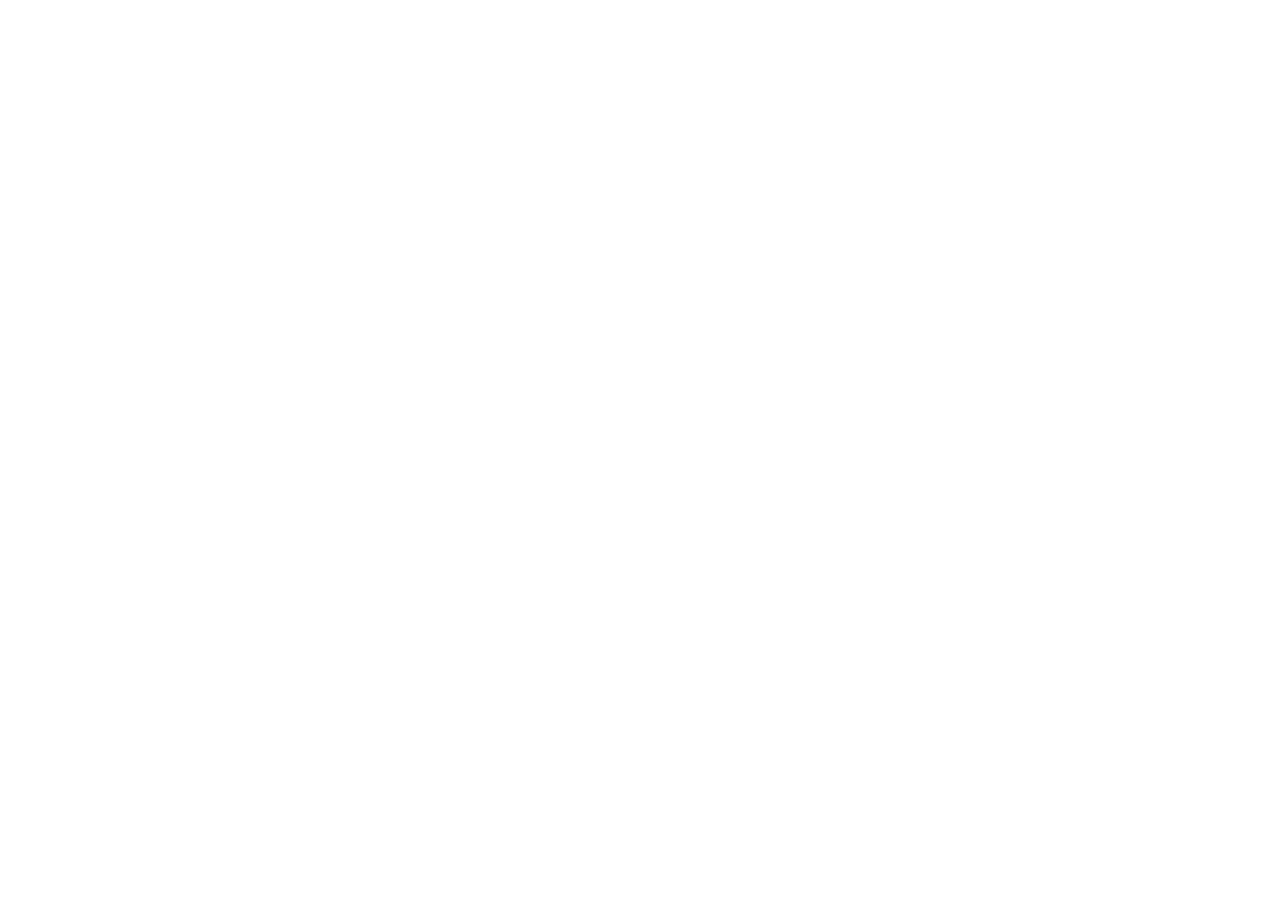
==== maquetacionWeb/index.html @ 14cb35d9 "Se agrego carpeta con proyecto maquetacionWeb" ====
<!DOCTYPE html>
<html lang="en">
<head>
    <meta charset="UTF-8">
    <meta http-equiv="X-UA-Compatible" content="IE=edge">
    <meta name="viewport" content="width=device-width, initial-scale=1.0">
    <link rel="preconnect" href="https://fonts.googleapis.com">
    <link rel="preconnect" href="https://fonts.gstatic.com" crossorigin>
    <link href="https://fonts.googleapis.com/css2?family=Quicksand:wght@300;500;700&family=Raleway:wght@400;500;600;700&display=swap" rel="stylesheet"> 
    <title>Document</title>
    <style>
        :root{
            --white: #FFFFFF;
            --black: #000000; 
            --very-light-pink: #C7C7C7;
            --text-input-field: #F7F7F7;
            --hospital-green: #ACD9B2;
        }
        body{
            font-family: 'Quicksand', sans-serif;
            font-family: 'Raleway', sans-serif;
        }
    </style>
</head>
<body>
    
</body>
</html>
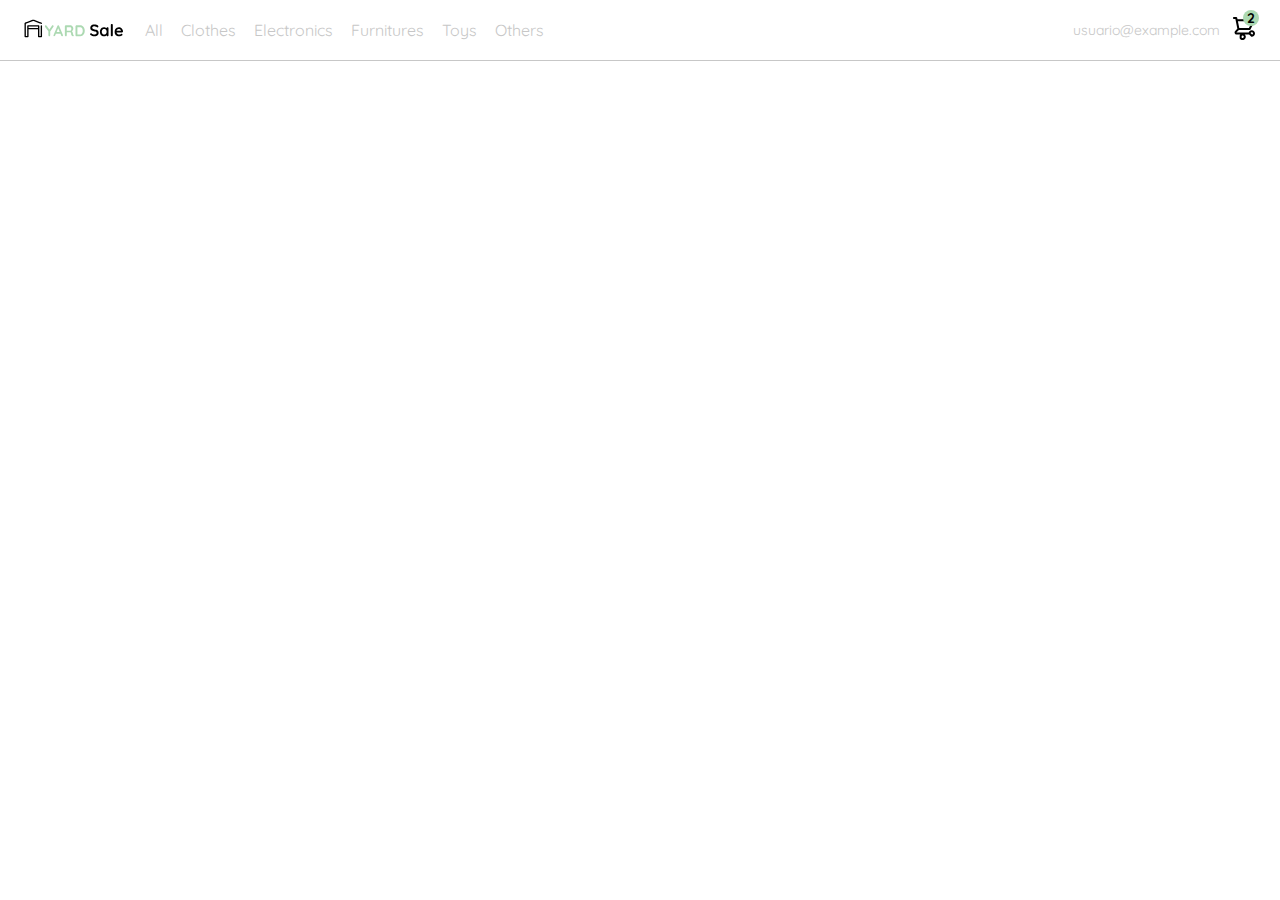
==== commit 89e2ea30: "Fusion del menu en desktop" ====
--- a/maquetacionWeb/index.html
+++ b/maquetacionWeb/index.html
@@ -1,28 +1,76 @@
 <!DOCTYPE html>
 <html lang="en">
+
 <head>
-    <meta charset="UTF-8">
-    <meta http-equiv="X-UA-Compatible" content="IE=edge">
-    <meta name="viewport" content="width=device-width, initial-scale=1.0">
-    <link rel="preconnect" href="https://fonts.googleapis.com">
-    <link rel="preconnect" href="https://fonts.gstatic.com" crossorigin>
-    <link href="https://fonts.googleapis.com/css2?family=Quicksand:wght@300;500;700&family=Raleway:wght@400;500;600;700&display=swap" rel="stylesheet"> 
-    <title>Document</title>
-    <style>
-        :root{
-            --white: #FFFFFF;
-            --black: #000000; 
-            --very-light-pink: #C7C7C7;
-            --text-input-field: #F7F7F7;
-            --hospital-green: #ACD9B2;
-        }
-        body{
-            font-family: 'Quicksand', sans-serif;
-            font-family: 'Raleway', sans-serif;
-        }
-    </style>
+  <meta charset="UTF-8" />
+  <meta http-equiv="X-UA-Compatible" content="IE=edge" />
+  <meta name="viewport" content="width=device-width, initial-scale=1.0" />
+  
+  <link rel="preconnect" href="https://fonts.googleapis.com" />
+  <link rel="preconnect" href="https://fonts.gstatic.com" crossorigin />
+  <link href="https://fonts.googleapis.com/css2?family=Quicksand:wght@300;500;700&display=swap" rel="stylesheet" />
+ 
+  <link rel="stylesheet" href="./styles.css">
+  
+  <title>YardSale: tienda online</title>
+  
 </head>
+
 <body>
-    
+  <nav>
+
+    <img src="./icons/icon_menu.svg" alt="menu" class="menu">
+    <div class="navbar-left">
+      <img src="./logos/logo_yard_sale.svg" alt="logo" class="logo">
+      <ul>
+        <li>
+          <a href="">All</a>
+        </li>
+        <li>
+          <a href="">Clothes</a>
+        </li>
+        <li>
+          <a href="">Electronics</a>
+        </li>
+        <li>
+          <a href="">Furnitures</a>
+        </li>
+        <li>
+          <a href="">Toys</a>
+        </li>
+        <li>
+          <a href="">Others</a>
+        </li>
+      </ul>
+    </div>
+
+    <div class="navbar-right">
+      <ul>
+        <li class="navbar-email">usuario@example.com</li>
+        <li class="navbar-shopping-cart">
+          <img src="./icons/icon_shopping_cart.svg" alt="shopping cart">
+          <div>2</div>
+        </li>
+      </ul>
+    </div>
+
+    <div class="desktop-menu inactive">
+        <ul>
+            <li>
+                <a href="/" class="title">My orders</a>
+            </li>
+
+            <li>
+                <a href="/">My account</a>
+            </li>
+
+            <li>
+                <a href="/">Sign out</a>
+            </li>
+        </ul>
+    </div>
+  </nav>
+
+  <script src="./main.js"></script>
 </body>
 </html>--- a/maquetacionWeb/styles.css
+++ b/maquetacionWeb/styles.css
@@ -0,0 +1,151 @@
+:root {
+    --white: #ffffff;
+    --black: #000000;
+    --very-light-pink: #c7c7c7;
+    --text-input-field: #f7f7f7;
+    --hospital-green: #acd9b2;
+    --sm: 14px;
+    --md: 16px;
+    --lg: 18px;
+}
+
+body {
+    font-family: "Quicksand", sans-serif;
+    margin: 0;
+}
+
+.inactive {
+    display: none;
+}
+
+nav {
+    display: flex;
+    justify-content: space-between;
+    padding: 0 24px;
+    border-bottom: 1px solid var(--very-light-pink);
+}
+
+.menu {
+    display: none;
+}
+
+.logo {
+    width: 100px;
+}
+
+.navbar-left ul,
+.navbar-right ul {
+    list-style: none;
+    padding: 0;
+    margin: 0;
+    display: flex;
+    align-items: center;
+    height: 60px;
+}
+
+.navbar-left {
+    display: flex;
+}
+
+.navbar-left ul {
+    margin-left: 12px;
+}
+
+.navbar-left ul li a,
+.navbar-right ul li a {
+    text-decoration: none;
+    color: var(--very-light-pink);
+    border: 1px solid var(--white);
+    padding: 8px;
+    border-radius: 8px;
+}
+
+.navbar-left ul li a:hover,
+.navbar-right ul li a:hover {
+    border: 1px solid var(--hospital-green);
+    color: var(--hospital-green);
+}
+
+.navbar-email {
+    color: var(--very-light-pink);
+    cursor: pointer;
+    font-size: var(--sm);
+    margin-right: 12px;
+}
+
+.navbar-shopping-cart {
+    position: relative;
+}
+
+.navbar-shopping-cart div {
+    width: 16px;
+    height: 16px;
+    background-color: var(--hospital-green);
+    border-radius: 50%;
+    font-size: var(--sm);
+    font-weight: bold;
+    position: absolute;
+    top: -6px;
+    right: -3px;
+    display: flex;
+    justify-content: center;
+    align-items: center;
+}
+
+.desktop-menu {
+    position: absolute;
+    top: 60px;
+    right: 60px;
+    background: var(--white);
+    width: 100px;
+    height: auto;
+    border: 1px solid var(--very-light-pink);
+    border-radius: 6px;
+    padding: 20px 20px 0 20px;
+}
+
+.desktop-menu ul {
+    list-style: none;
+    padding: 0;
+    margin: 0;
+}
+
+.desktop-menu ul li {
+    text-align: end;
+}
+
+.desktop-menu ul li:nth-child(1),
+.desktop-menu ul li:nth-child(2) {
+    font-weight: bold;
+}
+
+.desktop-menu ul li:last-child {
+    padding-top: 20px;
+    border-top: 1px solid var(--very-light-pink);
+}
+
+.desktop-menu ul li:last-child a {
+    color: var(--hospital-green);
+    font-size: var(--sm);
+}
+
+.desktop-menu ul li a {
+    color: var(--black);
+    text-decoration: none;
+    margin-bottom: 20px;
+    display: inline-block;
+}
+
+@media (max-width:640px) {
+    .menu {
+        display: block;
+    }
+
+    .navbar-left ul {
+        display: none;
+    }
+
+    .navbar-email {
+        display: none;
+    }
+}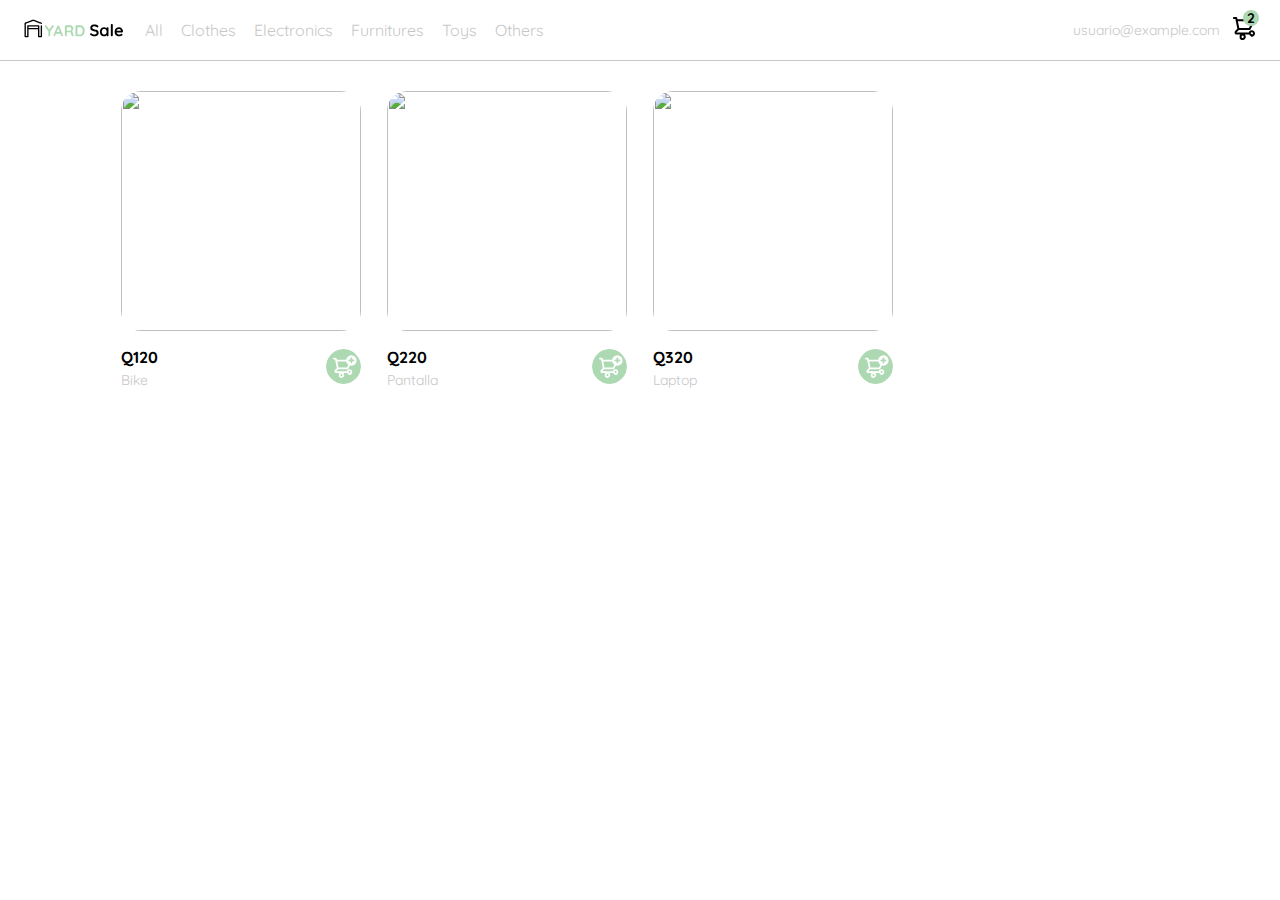
==== commit 849fe5f7: "Lista de productos desde JS" ====
--- a/maquetacionWeb/index.html
+++ b/maquetacionWeb/index.html
@@ -69,7 +69,125 @@
             </li>
         </ul>
     </div>
+
+    <div class="mobile-menu inactive">
+        <ul>
+          <li>
+            <a href="/">CATEGORIES</a>
+          </li>
+  
+          <li>
+            <a href="/">All</a>
+          </li>
+  
+          <li>
+            <a href="/">Clothes</a>
+          </li>
+  
+          <li>
+            <a href="/">Electronics</a>
+          </li>
+          <li>
+            <a href="/">Furnitures</a>
+          </li>
+          <li>
+            <a href="/">Toys</a>
+          </li>
+          <li>
+            <a href="/">Others</a>
+          </li>
+        </ul>
+  
+        <ul>
+          <li>
+            <a href="/">My orders</a>
+          </li>
+  
+          <li>
+            <a href="/">My account</a>
+          </li>
+        </ul>
+  
+        <ul>
+          <li>
+            <a href="/" class="email">usuario@example.com</a>
+          </li>
+  
+          <li>
+            <a href="/" class="sign-out">Sign out</a>
+          </li>
+        </ul>
+    </div>
   </nav>
+
+  <aside class="product-detail inactive">
+    <div class="title-container">
+      <img src="./icons/flechita.svg" alt="arrow">
+      <p class="title">My order</p>
+    </div>
+    <div class="my-order-content">
+      <div>
+        <div class="shopping-cart">
+          <figure>
+            <img
+              src="https://images.pexels.com/photos/100582/pexels-photo-100582.jpeg?auto=compress&cs=tinysrgb&h=750&w=1260"
+              alt="bike">
+          </figure>
+          <p>Bike</p>
+          <p>Q120.00</p>
+          <img src="./icons/icon_close.png" alt="close">
+        </div>
+        <div class="shopping-cart">
+          <figure>
+            <img
+              src="https://images.pexels.com/photos/100582/pexels-photo-100582.jpeg?auto=compress&cs=tinysrgb&h=750&w=1260"
+              alt="bike">
+          </figure>
+          <p>Bike</p>
+          <p>Q120.00</p>
+          <img src="./icons/icon_close.png" alt="close">
+        </div>
+        <div class="shopping-cart">
+          <figure>
+            <img
+              src="https://images.pexels.com/photos/100582/pexels-photo-100582.jpeg?auto=compress&cs=tinysrgb&h=750&w=1260"
+              alt="bike">
+          </figure>
+          <p>Bike</p>
+          <p>Q120.00</p>
+          <img src="./icons/icon_close.png" alt="close">
+        </div>
+        <div class="order">
+          <p>
+            <span>Total</span>
+          </p>
+          <p>Q560.00</p>
+        </div>
+        <button class="primary-button">
+          Checkout
+        </button>
+      </div>
+    </div>
+  </aside>
+
+  <section class="main-container">
+    <div class="cards-container">
+
+        <!-- <div class="product-card">
+            <img src="https://images.pexels.com/photos/100582/pexels-photo-100582.jpeg?auto=compress&cs=tinysrgb&h=750&w=1260" alt="">
+            <div class="product-info">
+                <div>
+                    <p>Q120.00</p>
+                    <p>Bike</p>    
+                </div>
+                <figure>
+                    <img src="./icons/bt_add_to_cart.svg" alt="">
+                </figure>
+            </div>
+        </div> -->
+
+    </div>
+</section>
 
   <script src="./main.js"></script>
 </body>
--- a/maquetacionWeb/styles.css
+++ b/maquetacionWeb/styles.css
@@ -1,3 +1,4 @@
+/* General */
 :root {
     --white: #ffffff;
     --black: #000000;
@@ -8,31 +9,28 @@
     --md: 16px;
     --lg: 18px;
 }
-
 body {
     font-family: "Quicksand", sans-serif;
     margin: 0;
 }
-
 .inactive {
     display: none;
 }
 
+/* Navbar (General) */
 nav {
     display: flex;
     justify-content: space-between;
     padding: 0 24px;
     border-bottom: 1px solid var(--very-light-pink);
 }
-
 .menu {
     display: none;
-}
-
+    cursor: pointer;
+}
 .logo {
     width: 100px;
 }
-
 .navbar-left ul,
 .navbar-right ul {
     list-style: none;
@@ -42,15 +40,12 @@
     align-items: center;
     height: 60px;
 }
-
 .navbar-left {
     display: flex;
 }
-
 .navbar-left ul {
     margin-left: 12px;
 }
-
 .navbar-left ul li a,
 .navbar-right ul li a {
     text-decoration: none;
@@ -59,24 +54,21 @@
     padding: 8px;
     border-radius: 8px;
 }
-
 .navbar-left ul li a:hover,
 .navbar-right ul li a:hover {
     border: 1px solid var(--hospital-green);
     color: var(--hospital-green);
 }
-
 .navbar-email {
     color: var(--very-light-pink);
     cursor: pointer;
     font-size: var(--sm);
     margin-right: 12px;
 }
-
 .navbar-shopping-cart {
     position: relative;
-}
-
+    cursor: pointer;
+}
 .navbar-shopping-cart div {
     width: 16px;
     height: 16px;
@@ -92,6 +84,7 @@
     align-items: center;
 }
 
+/* Menu en desktop */
 .desktop-menu {
     position: absolute;
     top: 60px;
@@ -103,32 +96,26 @@
     border-radius: 6px;
     padding: 20px 20px 0 20px;
 }
-
 .desktop-menu ul {
     list-style: none;
     padding: 0;
     margin: 0;
 }
-
 .desktop-menu ul li {
     text-align: end;
 }
-
 .desktop-menu ul li:nth-child(1),
 .desktop-menu ul li:nth-child(2) {
     font-weight: bold;
 }
-
 .desktop-menu ul li:last-child {
     padding-top: 20px;
     border-top: 1px solid var(--very-light-pink);
 }
-
 .desktop-menu ul li:last-child a {
     color: var(--hospital-green);
     font-size: var(--sm);
 }
-
 .desktop-menu ul li a {
     color: var(--black);
     text-decoration: none;
@@ -136,16 +123,221 @@
     display: inline-block;
 }
 
+/* Menu en mobile */
+.mobile-menu {
+    position: absolute;
+    top: 60px;
+    padding: 24px;
+}
+
+.mobile-menu a {
+    text-decoration: none;
+    color: var(--black);
+    font-weight: bold;
+}
+
+.mobile-menu ul {
+    padding: 0;
+    margin: 24px 0 0;
+    list-style: none;
+}
+
+.mobile-menu ul:nth-child(1) {
+    border-bottom: 1px solid var(--very-light-pink);
+}
+
+.mobile-menu ul li {
+    margin-bottom: 24px;
+}
+
+.mobile-menu .email {
+    font-size: var(--sm);
+    font-weight: 300;
+}
+
+.mobile-menu .sign-out {
+    font-size: var(--sm);
+    color: var(--hospital-green);
+}
+
+/*Aside Carrito */
+.product-detail {
+    width: 360px;
+    padding: 24px;
+    padding-top: 0px;
+    box-sizing: border-box;
+    position: absolute;
+    right: 0;
+    background-color: var(--white);
+    border-radius: 6px;
+    border: 1px solid var(--very-light-pink);
+    border-top: none;
+}
+
+.title-container {
+    display: flex;
+}
+
+.title-container img {
+    transform: rotate(180deg);
+    margin-right: 14px;
+}
+
+.title {
+    font-size: var(--lg);
+    font-weight: bold;
+}
+
+.my-order-content .order {
+    display: grid;
+    grid-template-columns: auto 1fr;
+    gap: 16px;
+    align-items: center;
+    background-color: var(--text-input-field);
+    margin-bottom: 24px;
+    border-radius: 8px;
+    padding: 0 24px;
+}
+
+.my-order-content .order p:nth-child(1) {
+    display: flex;
+    flex-direction: column;
+}
+
+.my-order-content .order p span:nth-child(1) {
+    font-size: var(--md);
+    font-weight: bold;
+}
+
+.my-order-content .order p:nth-child(2) {
+    text-align: end;
+    font-weight: bold;
+}
+
+.shopping-cart {
+    display: grid;
+    grid-template-columns: auto 1fr auto auto auto;
+    gap: 16px;
+    margin-bottom: 24px;
+    align-items: center;
+}
+
+.shopping-cart figure {
+    margin: 0;
+}
+
+.shopping-cart figure img {
+    width: 70px;
+    height: 70px;
+    border-radius: 20px;
+    object-fit: cover;
+}
+
+.shopping-cart p:nth-child(2) {
+    color: var(--very-light-pink);
+}
+
+.shopping-cart p:nth-child(3) {
+    font-size: var(--md);
+    font-weight: bold;
+}
+
+.primary-button {
+    background-color: var(--hospital-green);
+    border-radius: 8px;
+    border: none;
+    color: var(--white);
+    width: 100%;
+    cursor: pointer;
+    font-size: var(--md);
+    font-weight: bold;
+    height: 50px;
+}
+
+/* Section productos */
+
+.cards-container {
+    display: grid;
+    grid-template-columns: repeat(auto-fill, 240px);
+    gap: 26px;
+    place-content: center;
+    margin-top: 30px;
+}
+.product-card {
+    width: 240px;
+}
+.product-card img {
+    width: 240px;
+    height: 240px;
+    border-radius: 20px;
+    object-fit: cover;
+}
+.product-info{
+    display: flex;
+    justify-content: space-between;
+    align-items: center;
+    margin-top: 12px;
+}
+.product-info figure {
+    margin: 0;
+}
+.product-info figure img {
+    width: 35px;
+    height: 35px;
+}
+.product-info div p:nth-child(1) {
+    font-weight: bold;
+    font-size: var(--md);
+    margin-top: 0;
+    margin-bottom: 4px;
+}
+.product-info div p:nth-child(2) {
+    font-size: var(--sm);
+    margin-top: 0;
+    margin-bottom: 0;
+    color: var(--very-light-pink);
+}
+
+
 @media (max-width:640px) {
     .menu {
         display: block;
     }
-
     .navbar-left ul {
         display: none;
     }
-
     .navbar-email {
         display: none;
     }
+    .desktop-menu {
+        display: none;
+    }
+    .product-detail {
+        width: 100%;
+    }
+    .cards-container {
+    grid-template-columns: repeat(auto-fill, 140px);
+    }
+    .product-card {
+    width: 140px;
+    }
+    .product-card img {
+    width: 140px;
+    height: 140px;
+    }.cards-container {
+    grid-template-columns: repeat(auto-fill, 140px);
+    }
+    .product-card {
+    width: 140px;
+    }
+    .product-card img {
+    width: 140px;
+    height: 140px;
+    }
+}
+
+@media (min-width:641px) {
+    .mobile-menu {
+        display: none;
+    }
 }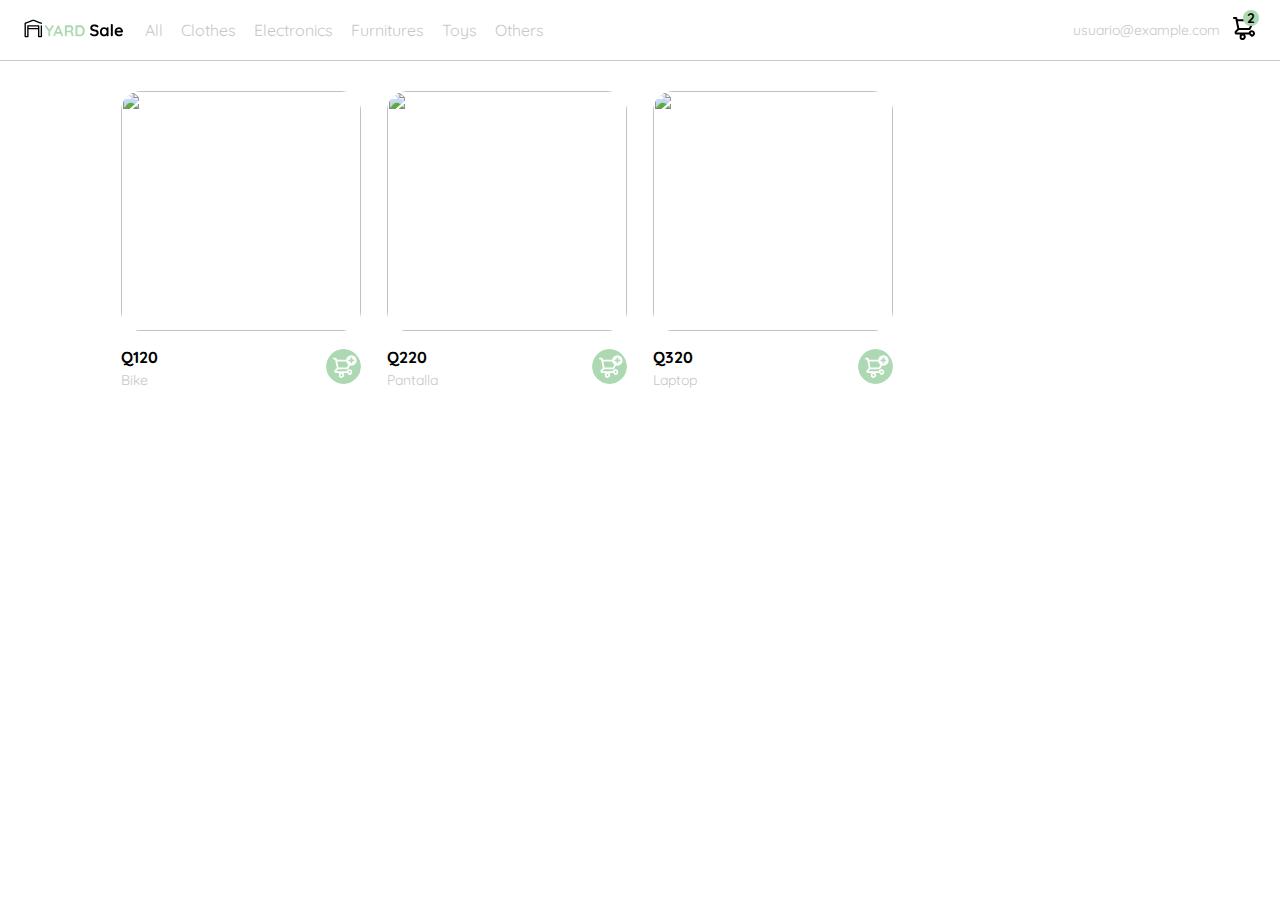
==== commit 8999746e: "Detalles de un producto" ====
--- a/maquetacionWeb/index.html
+++ b/maquetacionWeb/index.html
@@ -120,7 +120,7 @@
     </div>
   </nav>
 
-  <aside class="product-detail inactive">
+  <aside id="shoppingCartContainer" class=" inactive">
     <div class="title-container">
       <img src="./icons/flechita.svg" alt="arrow">
       <p class="title">My order</p>
@@ -167,6 +167,25 @@
           Checkout
         </button>
       </div>
+    </div>
+  </aside>
+
+  <aside id="productDetail" class="inactive">
+    <div class="product-detail-close">
+      <img src="./icons/icon_close.png" alt="close">
+    </div>
+    <img src="https://images.pexels.com/photos/100582/pexels-photo-100582.jpeg?auto=compress&cs=tinysrgb&h=750&w=1260"
+      alt="bike">
+    <div class="product-info">
+      <p>Q35.00</p>
+      <p>Bike</p>
+      <p>Lorem ipsum dolor sit amet consectetur adipisicing elit. Doloremque voluptas assumenda, delectus tempora,
+        eligendi soluta quisquam corporis ducimus autem facere minus voluptatibus doloribus aliquam repudiandae modi non
+        rerum itaque animi.</p>
+      <button class="primary-button add-to-cart-button">
+        <img src="./icons/bt_add_to_cart.svg" alt="add to cart">
+        Add to cart
+      </button>
     </div>
   </aside>
 
--- a/maquetacionWeb/styles.css
+++ b/maquetacionWeb/styles.css
@@ -127,7 +127,10 @@
 .mobile-menu {
     position: absolute;
     top: 60px;
+    left: 0px;
+    width: 100%;
     padding: 24px;
+    background-color: var(--white);
 }
 
 .mobile-menu a {
@@ -161,10 +164,8 @@
 }
 
 /*Aside Carrito */
-.product-detail {
+aside {
     width: 360px;
-    padding: 24px;
-    padding-top: 0px;
     box-sizing: border-box;
     position: absolute;
     right: 0;
@@ -174,6 +175,12 @@
     border-top: none;
 }
 
+/* Shopping Cart */
+#shoppingCartContainer {
+    padding: 24px;
+    padding-top: 0px;
+}
+
 .title-container {
     display: flex;
 }
@@ -254,6 +261,72 @@
     height: 50px;
 }
 
+/* Detalles de producto */
+.product-detail-close {
+background: var(--white);
+width: 14px;
+height: 14px;
+position: absolute;
+top: 12px;
+left: 12px;
+z-index: 2;
+padding: 12px;
+border-radius: 50%;
+}
+
+.product-detail-close:hover {
+    cursor: pointer;
+}
+
+#productDetail>img:nth-child(2) {
+    width: 100%;
+    height: 360px;
+    object-fit: cover;
+    border-radius: 0 0 20px 20px;
+}
+
+#productDetail .product-info {
+    margin: 24px 24px 0 24px;
+}
+
+#productDetail .product-info p:nth-child(1) {
+    font-weight: bold;
+    font-size: var(--md);
+    margin-top: 0;
+    margin-bottom: 4px;
+}
+
+#productDetail .product-info p:nth-child(2) {
+    color: var(--very-light-pink);
+    font-size: var(--md);
+    margin-top: 0;
+    margin-bottom: 36px;
+}
+
+#productDetail .product-info p:nth-child(3) {
+    color: var(--very-light-pink);
+    font-size: var(--sm);
+    margin-top: 0;
+    margin-bottom: 36px;
+}
+
+.primary-button {
+    background-color: var(--hospital-green);
+    border-radius: 8px;
+    border: none;
+    color: var(--white);
+    width: 100%;
+    cursor: pointer;
+    font-size: var(--md);
+    font-weight: bold;
+    height: 50px;
+}
+
+.add-to-cart-button {
+    display: flex;
+    align-items: center;
+    justify-content: center;
+}
 /* Section productos */
 
 .cards-container {
@@ -272,26 +345,26 @@
     border-radius: 20px;
     object-fit: cover;
 }
-.product-info{
+.product-card .product-info {
     display: flex;
     justify-content: space-between;
     align-items: center;
     margin-top: 12px;
 }
-.product-info figure {
+.product-card .product-info figure {
     margin: 0;
 }
-.product-info figure img {
+.product-card .product-info figure img {
     width: 35px;
     height: 35px;
 }
-.product-info div p:nth-child(1) {
+.product-card .product-info div p:nth-child(1) {
     font-weight: bold;
     font-size: var(--md);
     margin-top: 0;
     margin-bottom: 4px;
 }
-.product-info div p:nth-child(2) {
+.product-card .product-info div p:nth-child(2) {
     font-size: var(--sm);
     margin-top: 0;
     margin-bottom: 0;
@@ -312,7 +385,7 @@
     .desktop-menu {
         display: none;
     }
-    .product-detail {
+    aside {
         width: 100%;
     }
     .cards-container {
